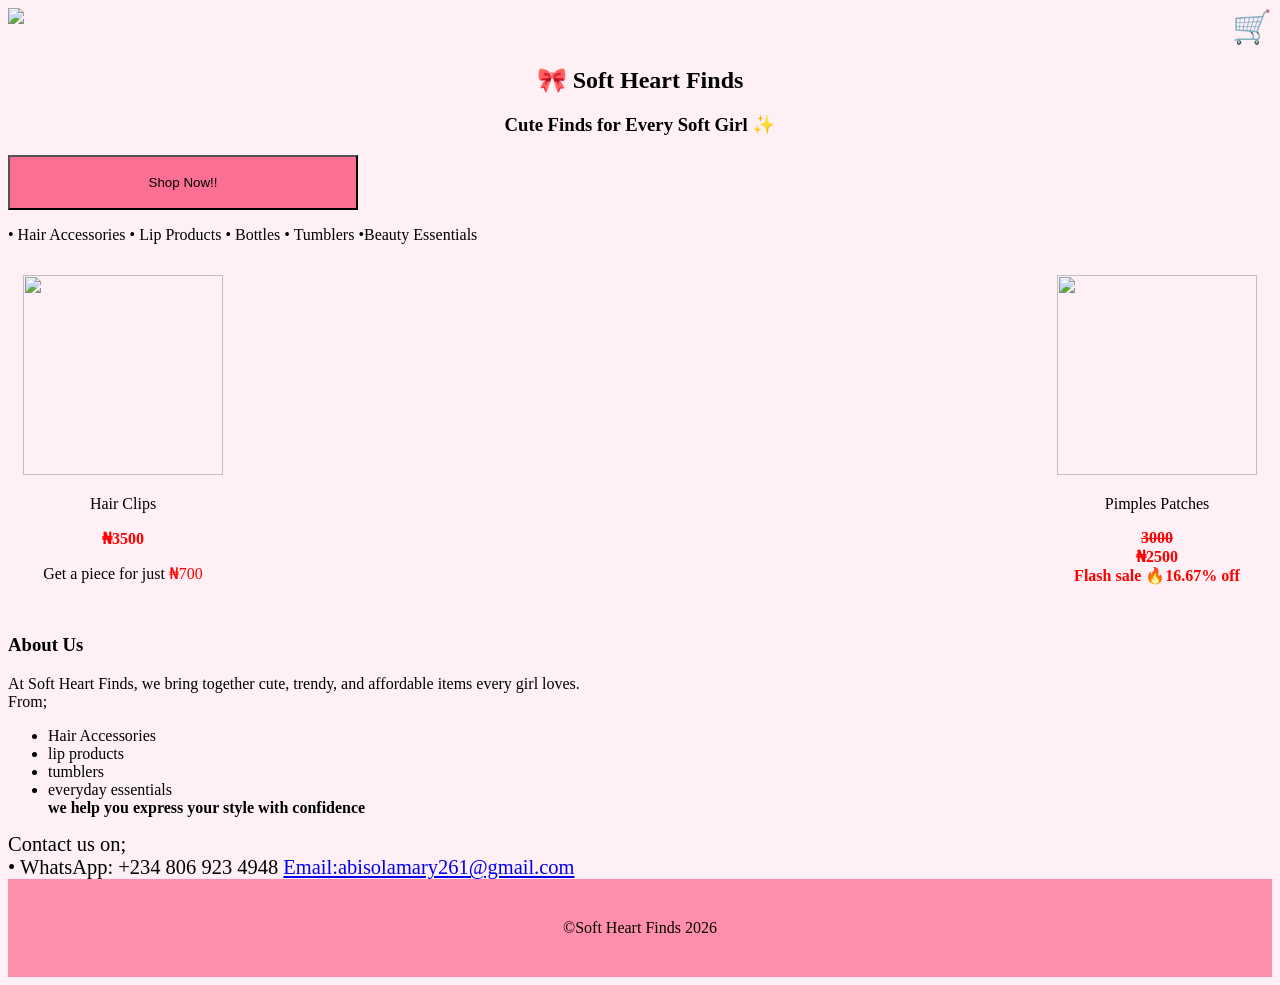
==== index.html @ 0570a90f "update" ====
<!DOCTYPE html>
<html>

<head>
  <meta charset="UTF-8">
  <meta name="viewport" content="width=device-width, initial-scale=1">
  <title></title>
  <link rel="stylesheet" href="home.css">
</head>

<body>
  <header id="header">
    <div id="up">
    <img src="img/logo.png" style="width:150px"> 
    <a style="font-size:2em">🛒</a></div>
        <h2 class="heads">🎀 Soft Heart Finds</h2>
        <h3 class="heads">  
     
     Cute Finds for Every Soft Girl ✨</h3>
     <a href="products.html"><button style="width:350px" class="btn">Shop Now!!</button></a>

  </header>

    
   


   <p>

  <div id="hero" >• Hair Accessories • Lip Products • Bottles • Tumblers •Beauty Essentials</div>


   </p>
  
   
     
<section id="feature_products">
  <div class="storefront">
    
    <div class="product">
       <img src="img/hair_clip.jpg" class="feature">
       <p class="product_name">Hair Clips </p>
       <p class="price">₦3500</p>
       <p>Get a piece for just <span style="color:red">₦700</span></p>
      
    </div>
    
    
    <div class="product">
       <img src="img/pimples_patches.jpg" class="feature">
       <p class="product_name">Pimples Patches</p>
       <p class="price"><del>3000</del>  <br> <b>₦2500</b><br>
       <span>Flash sale 🔥</span><brave>16.67% off</brave></p>
      
    </div>
    
    
    
  </div>

    
   
  </section>
   <section>
      <h3>About Us</h3>
   <p>

At Soft Heart Finds, we bring together cute,
trendy, and affordable items every girl loves.<br>

From; <ul>
  <li>Hair Accessories </li><li> lip products</li> <li>
tumblers </li><li>everyday essentials</li><b>we help
you express your style with confidence</b></b></p>
     
   </section>
  
  
  
<section id="contact">
   Contact us on;
   <br>•  WhatsApp: +234 806 923 4948
  <a href="mailto:abisolamary261@gmail.com">   Email:abisolamary261@gmail.com</a>
  
</section>
<footer id="footer" style="padding:40px; background-color:#FF8FAB;text-align:center">
  ©Soft Heart Finds 2026
</footer>

</body>

</html>
---- home.css ----
body {
  background-color: lavenderblush;
  
}
#up {
  display:flex;
  justify-content: space-between;
  
}

.heads {
  text-align: center;
}

.btn {
  padding:18px;
  background-color: #FB6F92;
}

.product_name{
  text-decoration-thickness: bold;
}
#logo {
  display: flex;
  justify-content: center;
}

#navi {
  display:flex;
  justify-content: space-evenly;
  margin: 50px;
  background-color: pink;
  position:sticky;
  top: 0;
}

.storefront {
  display:flex;
  justify-content: space-between;
  
}

.feature {
  width:200px;
  height:200px;
}

.product {
  text-align: center;
  margin: 15px;
  
}

.price {
  font-weight: bold;
  color:red;
}

#contact {
  font-size:1.28em;
}
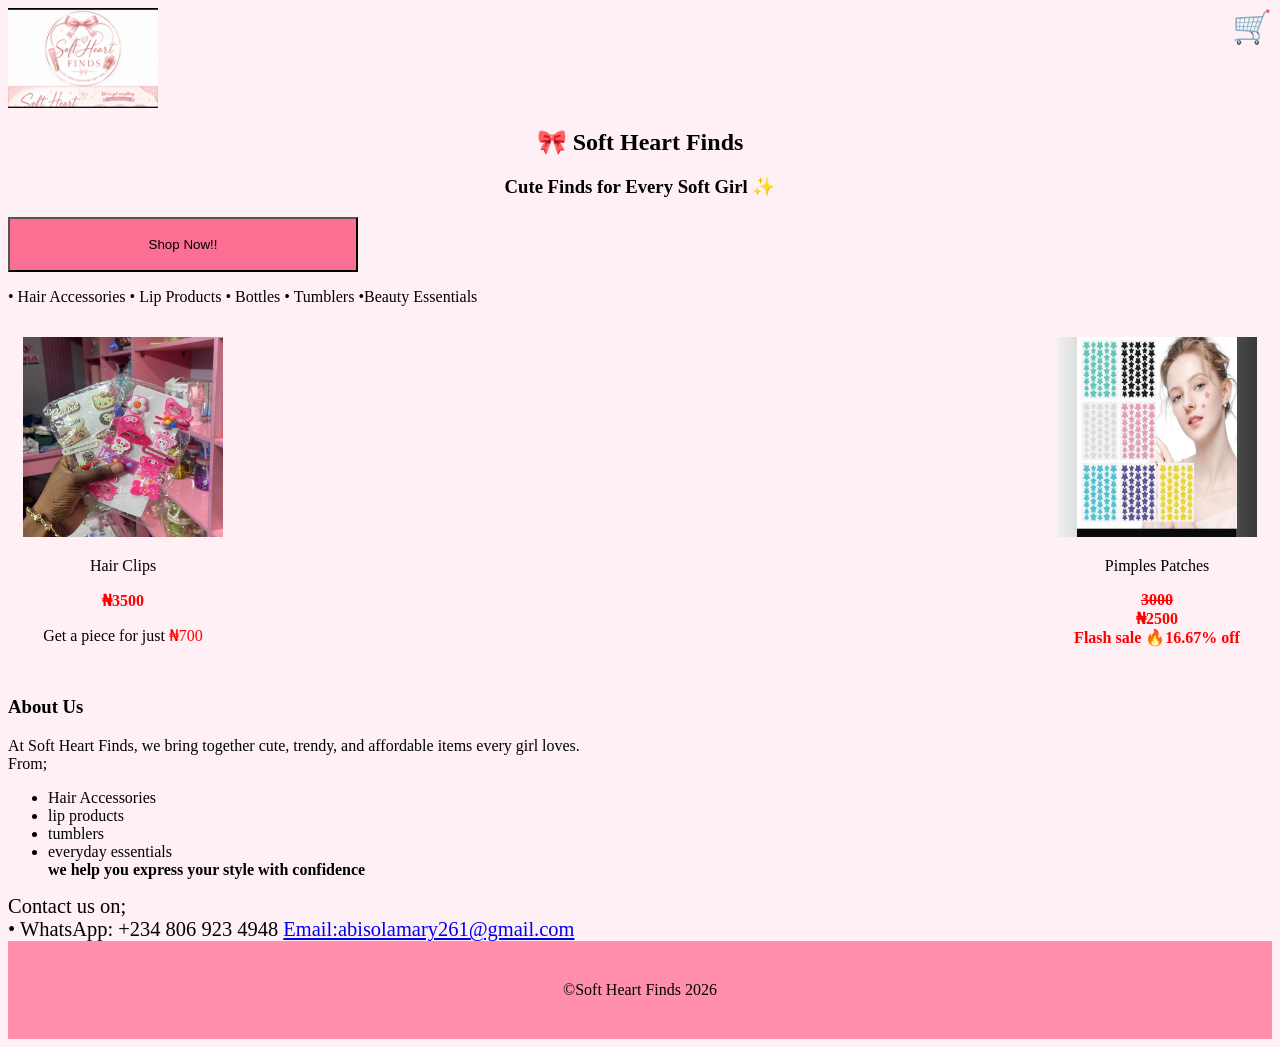
==== commit 17669fe5: "update" ====
--- a/index.html
+++ b/index.html
@@ -11,7 +11,7 @@
 <body>
   <header id="header">
     <div id="up">
-    <img src="img/logo.png" style="width:150px"> 
+    <img src="logo.png" style="width:150px"> 
     <a style="font-size:2em">🛒</a></div>
         <h2 class="heads">🎀 Soft Heart Finds</h2>
         <h3 class="heads">  
@@ -38,7 +38,7 @@
   <div class="storefront">
     
     <div class="product">
-       <img src="img/hair_clip.jpg" class="feature">
+       <img src="hair_clip.jpg" class="feature">
        <p class="product_name">Hair Clips </p>
        <p class="price">₦3500</p>
        <p>Get a piece for just <span style="color:red">₦700</span></p>
@@ -47,7 +47,7 @@
     
     
     <div class="product">
-       <img src="img/pimples_patches.jpg" class="feature">
+       <img src="pimples_patches.jpg" class="feature">
        <p class="product_name">Pimples Patches</p>
        <p class="price"><del>3000</del>  <br> <b>₦2500</b><br>
        <span>Flash sale 🔥</span><brave>16.67% off</brave></p>
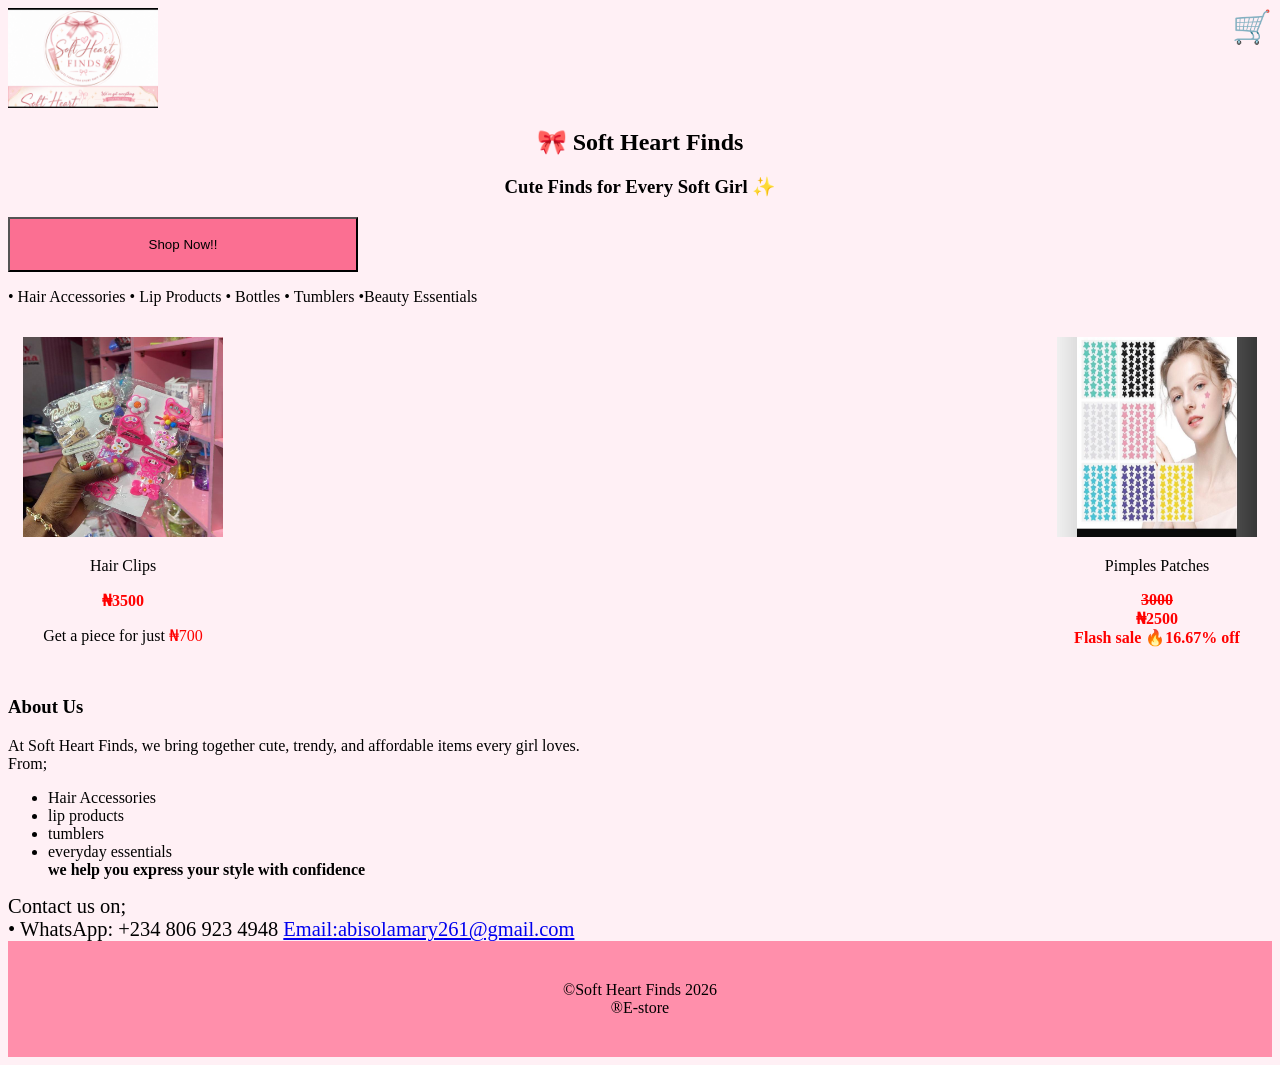
==== commit 3722abe1: "update index.html" ====
--- a/index.html
+++ b/index.html
@@ -84,7 +84,7 @@
   
 </section>
 <footer id="footer" style="padding:40px; background-color:#FF8FAB;text-align:center">
-  ©Soft Heart Finds 2026
+  ©Soft Heart Finds 2026 <br>     ®E-store
 </footer>
 
 </body>
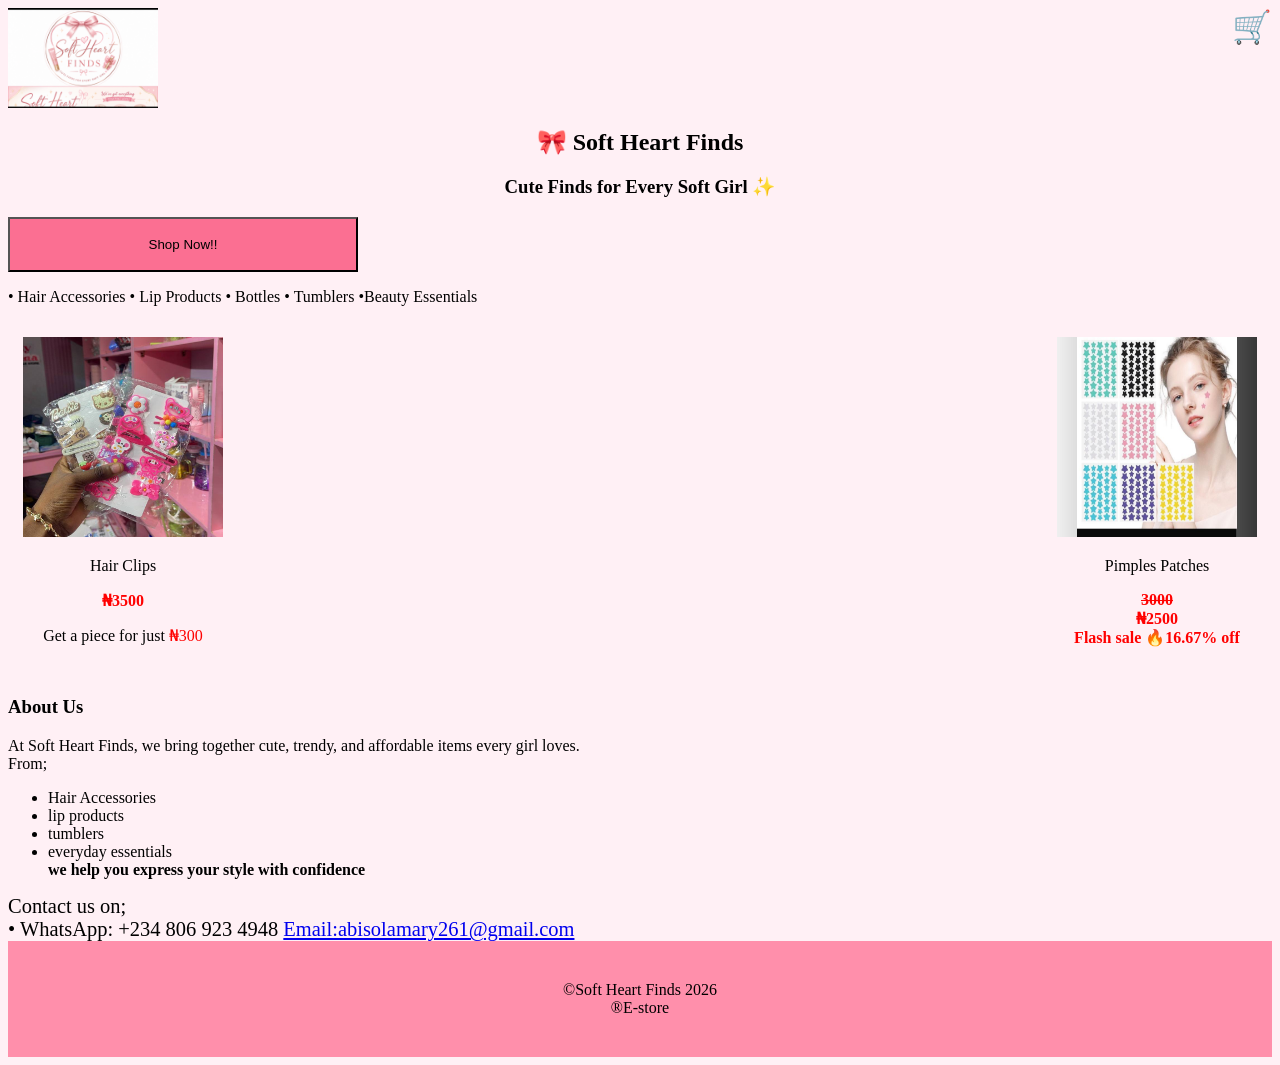
==== commit af55c2fa: "update" ====
--- a/index.html
+++ b/index.html
@@ -11,7 +11,7 @@
 <body>
   <header id="header">
     <div id="up">
-    <img src="logo.png" style="width:150px"> 
+    <img src="img/logo.png" style="width:150px"> 
     <a style="font-size:2em">🛒</a></div>
         <h2 class="heads">🎀 Soft Heart Finds</h2>
         <h3 class="heads">  
@@ -38,16 +38,16 @@
   <div class="storefront">
     
     <div class="product">
-       <img src="hair_clip.jpg" class="feature">
+       <img src="img/hair_clip.jpg" class="feature">
        <p class="product_name">Hair Clips </p>
        <p class="price">₦3500</p>
-       <p>Get a piece for just <span style="color:red">₦700</span></p>
+       <p>Get a piece for just <span style="color:red">₦300</span></p>
       
     </div>
     
     
     <div class="product">
-       <img src="pimples_patches.jpg" class="feature">
+       <img src="img/pimples_patches.jpg" class="feature">
        <p class="product_name">Pimples Patches</p>
        <p class="price"><del>3000</del>  <br> <b>₦2500</b><br>
        <span>Flash sale 🔥</span><brave>16.67% off</brave></p>
